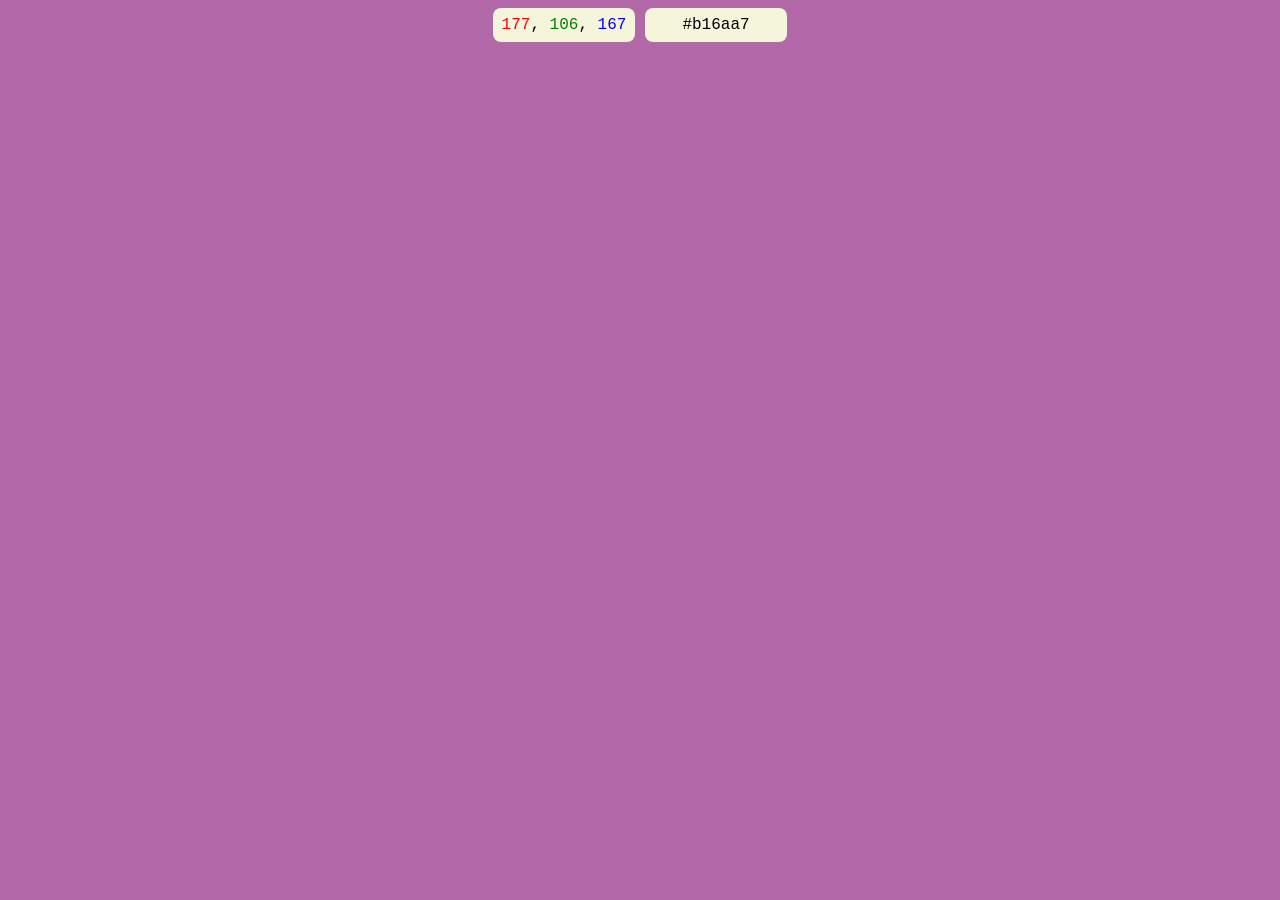
==== index.html @ 0374bac3 "Initial commit" ====
<!DOCTYPE html>
<html lang="en">

<head>
  <meta charset="UTF-8" />
  <meta name="viewport" content="width=device-width, initial-scale=1.0" />
  <link rel="icon"
    href="data:image/svg+xml,<svg xmlns=%22http://www.w3.org/2000/svg%22 viewBox=%220 0 100 100%22><text y=%22.9em%22 font-size=%2290%22>🎨</text></svg>" />
  <title>Find-a-Color</title>
  <style>
    body {
      text-align: center;
      font-family: ui-monospace,
        Menlo, Monaco,
        "Cascadia Mono", "Segoe UI Mono",
        "Roboto Mono",
        "Oxygen Mono",
        "Ubuntu Mono",
        "Source Code Pro",
        "Fira Mono",
        "Droid Sans Mono",
        "Consolas", "Courier New", monospace;
    }

    .box {
      background-color: beige;
      padding: 0.5rem;
      border-radius: 0.5rem;
      width: 10%;
      margin: auto;
      display: inline-block;
    }

    #color-red {
      color: red;
    }

    #color-green {
      color: green;
    }

    #color-blue {
      color: blue;
    }
  </style>
  <script src="./main.js" defer></script>
</head>

<body>
  <div class="box"><span id="color-red" contenteditable="plaintext-only"></span>, <span id="color-green"
      contenteditable="plaintext-only"></span>, <span id="color-blue" contenteditable="plaintext-only"></span></div>
  <div class="box" id="color-hex" contenteditable="plaintext-only" spellcheck="false"></div>
  <div style="height: 100%;"></div>
</body>

</html>
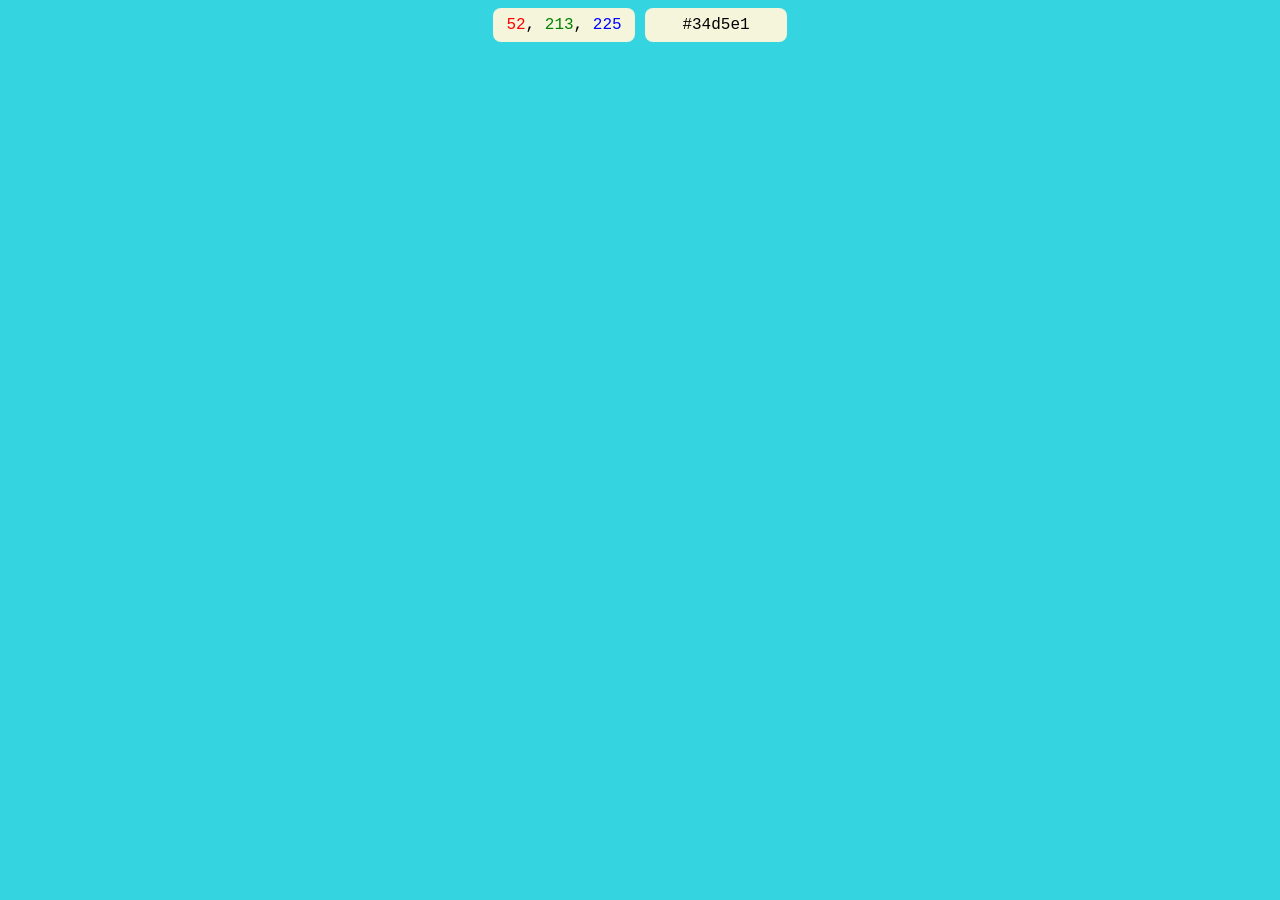
==== commit 25bdf8fe: "improve mobile layout" ====
--- a/index.html
+++ b/index.html
@@ -31,6 +31,12 @@
       display: inline-block;
     }
 
+    @media screen and (max-width: 600px) {
+      .box {
+        width: 40%;
+      }
+    }
+
     #color-red {
       color: red;
     }
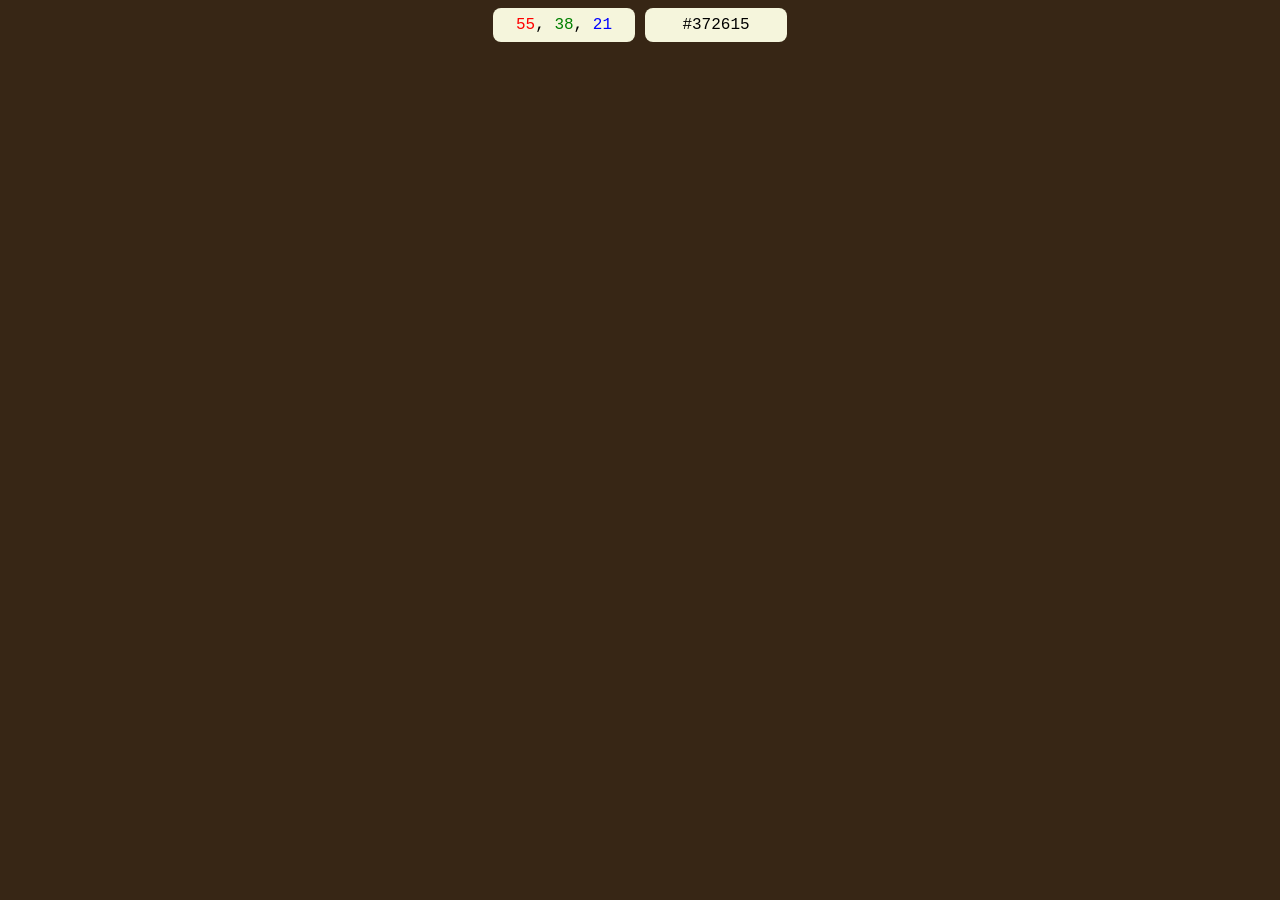
==== commit 16725a88: "fix bad input validation" ====
--- a/index.html
+++ b/index.html
@@ -7,48 +7,7 @@
   <link rel="icon"
     href="data:image/svg+xml,<svg xmlns=%22http://www.w3.org/2000/svg%22 viewBox=%220 0 100 100%22><text y=%22.9em%22 font-size=%2290%22>🎨</text></svg>" />
   <title>Find-a-Color</title>
-  <style>
-    body {
-      text-align: center;
-      font-family: ui-monospace,
-        Menlo, Monaco,
-        "Cascadia Mono", "Segoe UI Mono",
-        "Roboto Mono",
-        "Oxygen Mono",
-        "Ubuntu Mono",
-        "Source Code Pro",
-        "Fira Mono",
-        "Droid Sans Mono",
-        "Consolas", "Courier New", monospace;
-    }
-
-    .box {
-      background-color: beige;
-      padding: 0.5rem;
-      border-radius: 0.5rem;
-      width: 10%;
-      margin: auto;
-      display: inline-block;
-    }
-
-    @media screen and (max-width: 600px) {
-      .box {
-        width: 40%;
-      }
-    }
-
-    #color-red {
-      color: red;
-    }
-
-    #color-green {
-      color: green;
-    }
-
-    #color-blue {
-      color: blue;
-    }
-  </style>
+  <link rel="stylesheet" href="./index.css">
   <script src="./main.js" defer></script>
 </head>
 
@@ -56,7 +15,6 @@
   <div class="box"><span id="color-red" contenteditable="plaintext-only"></span>, <span id="color-green"
       contenteditable="plaintext-only"></span>, <span id="color-blue" contenteditable="plaintext-only"></span></div>
   <div class="box" id="color-hex" contenteditable="plaintext-only" spellcheck="false"></div>
-  <div style="height: 100%;"></div>
 </body>
 
 </html>
--- a/index.css
+++ b/index.css
@@ -0,0 +1,45 @@
+body {
+  text-align: center;
+  font-family: ui-monospace, Menlo, Monaco, "Cascadia Mono", "Segoe UI Mono",
+    "Roboto Mono", "Oxygen Mono", "Ubuntu Mono", "Source Code Pro", "Fira Mono",
+    "Droid Sans Mono", "Consolas", "Courier New", monospace;
+}
+
+.box {
+  background-color: beige;
+  padding: 0.5rem;
+  border-radius: 0.5rem;
+  width: 10%;
+  margin: auto;
+  display: inline-block;
+}
+
+@media screen and (max-width: 600px) {
+  .box {
+    width: 40%;
+  }
+}
+
+#color-red {
+  color: red;
+}
+
+#color-green {
+  color: green;
+}
+
+#color-blue {
+  color: blue;
+}
+
+.invisible-input {
+  background: transparent;
+  border: none;
+  float: left;
+}
+
+.inline-group {
+  display: flex;
+  flex-flow: row wrap;
+  align-items: center;
+}
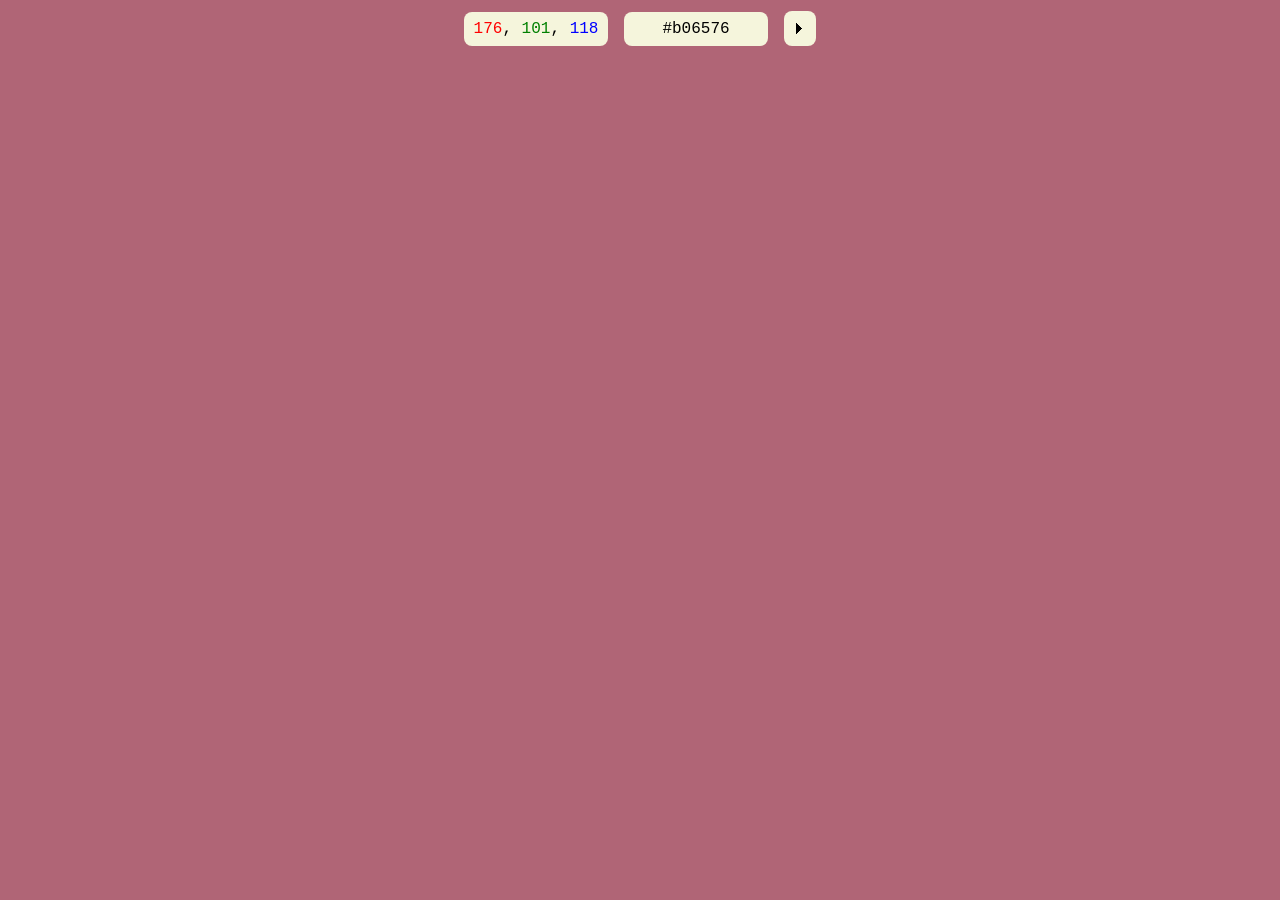
==== commit f49acab6: "add slideshow mode and auto text highlight" ====
--- a/index.html
+++ b/index.html
@@ -12,9 +12,10 @@
 </head>
 
 <body>
-  <div class="box"><span id="color-red" contenteditable="plaintext-only"></span>, <span id="color-green"
-      contenteditable="plaintext-only"></span>, <span id="color-blue" contenteditable="plaintext-only"></span></div>
-  <div class="box" id="color-hex" contenteditable="plaintext-only" spellcheck="false"></div>
+    <div class="box box-wide"><span id="color-red" contenteditable="plaintext-only"></span>, <span id="color-green"
+        contenteditable="plaintext-only"></span>, <span id="color-blue" contenteditable="plaintext-only"></span></div>
+    <div class="box box-wide" id="color-hex" contenteditable="plaintext-only" spellcheck="false"></div>
+    <button class="box" id="play-btn">⏵</button>
 </body>
 
 </html>
--- a/index.css
+++ b/index.css
@@ -1,23 +1,39 @@
 body {
-  text-align: center;
   font-family: ui-monospace, Menlo, Monaco, "Cascadia Mono", "Segoe UI Mono",
     "Roboto Mono", "Oxygen Mono", "Ubuntu Mono", "Source Code Pro", "Fira Mono",
     "Droid Sans Mono", "Consolas", "Courier New", monospace;
+  text-align: center;
 }
 
 .box {
   background-color: beige;
   padding: 0.5rem;
   border-radius: 0.5rem;
-  width: 10%;
-  margin: auto;
+  margin: 0.2rem;
+  min-width: 2rem;
   display: inline-block;
 }
 
-@media screen and (max-width: 600px) {
-  .box {
-    width: 40%;
-  }
+.box-wide {
+  width: 8rem;
+}
+
+.box:focus {
+  outline: none;
+}
+
+button {
+  border: none;
+  font-family: ui-monospace, Menlo, Monaco, "Cascadia Mono", "Segoe UI Mono",
+    "Roboto Mono", "Oxygen Mono", "Ubuntu Mono", "Source Code Pro", "Fira Mono",
+    "Droid Sans Mono", "Consolas", "Courier New", monospace;
+  font-size: 1rem;
+}
+button:hover {
+  opacity: 90%;
+}
+button:active {
+  opacity: 70%;
 }
 
 #color-red {
@@ -30,16 +46,4 @@
 
 #color-blue {
   color: blue;
-}
-
-.invisible-input {
-  background: transparent;
-  border: none;
-  float: left;
-}
-
-.inline-group {
-  display: flex;
-  flex-flow: row wrap;
-  align-items: center;
 }
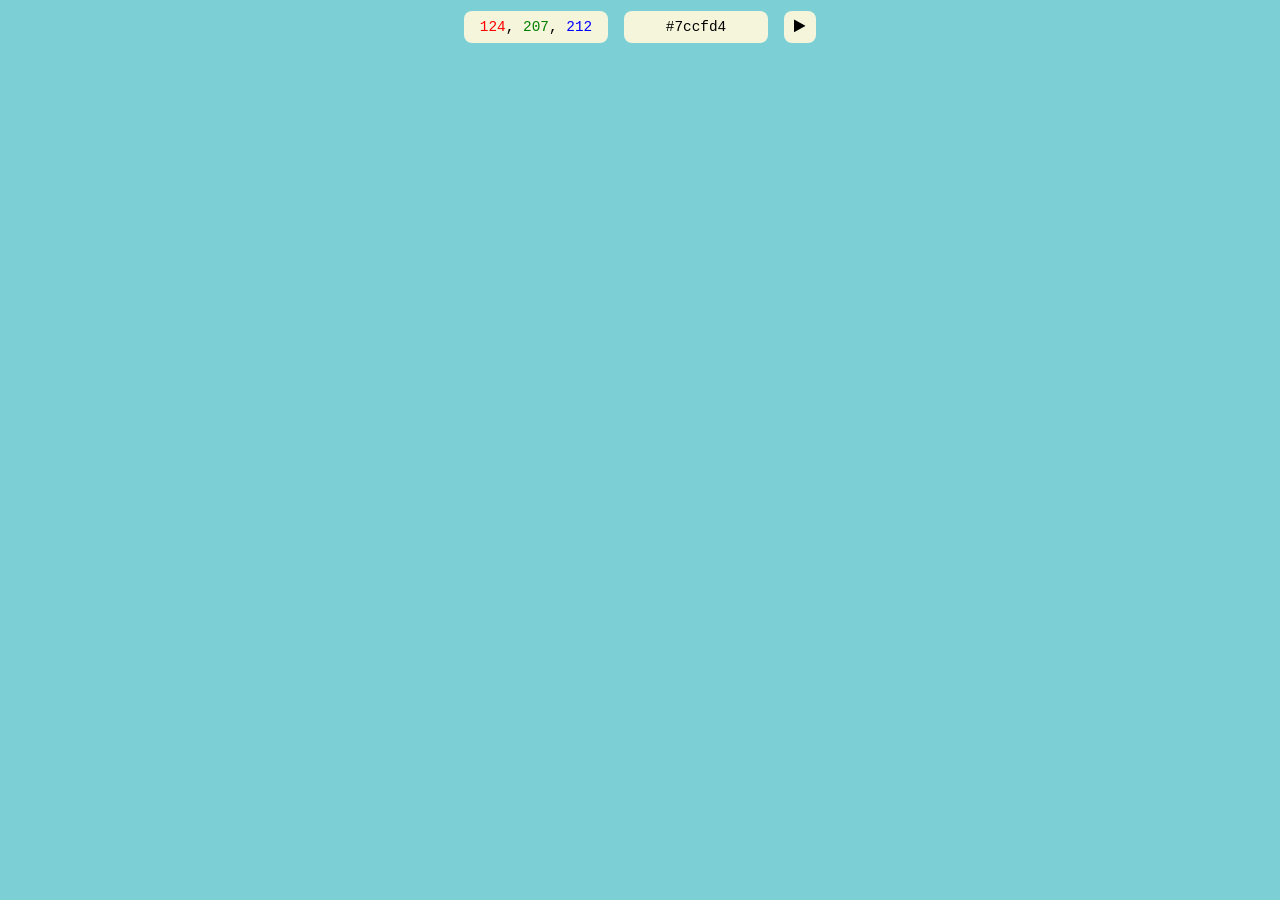
==== commit 8d1aee82: "improve mobile layout, update play button icons" ====
--- a/index.html
+++ b/index.html
@@ -8,14 +8,15 @@
     href="data:image/svg+xml,<svg xmlns=%22http://www.w3.org/2000/svg%22 viewBox=%220 0 100 100%22><text y=%22.9em%22 font-size=%2290%22>🎨</text></svg>" />
   <title>Find-a-Color</title>
   <link rel="stylesheet" href="./index.css">
+  <link rel="stylesheet" href="https://cdnjs.cloudflare.com/ajax/libs/font-awesome/4.7.0/css/font-awesome.min.css">
   <script src="./main.js" defer></script>
 </head>
 
 <body>
-    <div class="box box-wide"><span id="color-red" contenteditable="plaintext-only"></span>, <span id="color-green"
-        contenteditable="plaintext-only"></span>, <span id="color-blue" contenteditable="plaintext-only"></span></div>
-    <div class="box box-wide" id="color-hex" contenteditable="plaintext-only" spellcheck="false"></div>
-    <button class="box" id="play-btn">⏵</button>
+  <div class="box box-wide"><span id="color-red" contenteditable="plaintext-only"></span>, <span id="color-green"
+      contenteditable="plaintext-only"></span>, <span id="color-blue" contenteditable="plaintext-only"></span></div>
+  <div class="box box-wide" id="color-hex" contenteditable="plaintext-only" spellcheck="false"></div>
+  <button class="box" id="play-btn"><i class="fa fa-play"></i></button>
 </body>
 
 </html>
--- a/index.css
+++ b/index.css
@@ -7,6 +7,7 @@
 
 .box {
   background-color: beige;
+  font-size: 0.9rem;
   padding: 0.5rem;
   border-radius: 0.5rem;
   margin: 0.2rem;
@@ -27,8 +28,8 @@
   font-family: ui-monospace, Menlo, Monaco, "Cascadia Mono", "Segoe UI Mono",
     "Roboto Mono", "Oxygen Mono", "Ubuntu Mono", "Source Code Pro", "Fira Mono",
     "Droid Sans Mono", "Consolas", "Courier New", monospace;
-  font-size: 1rem;
 }
+
 button:hover {
   opacity: 90%;
 }
@@ -46,4 +47,4 @@
 
 #color-blue {
   color: blue;
-}+}   
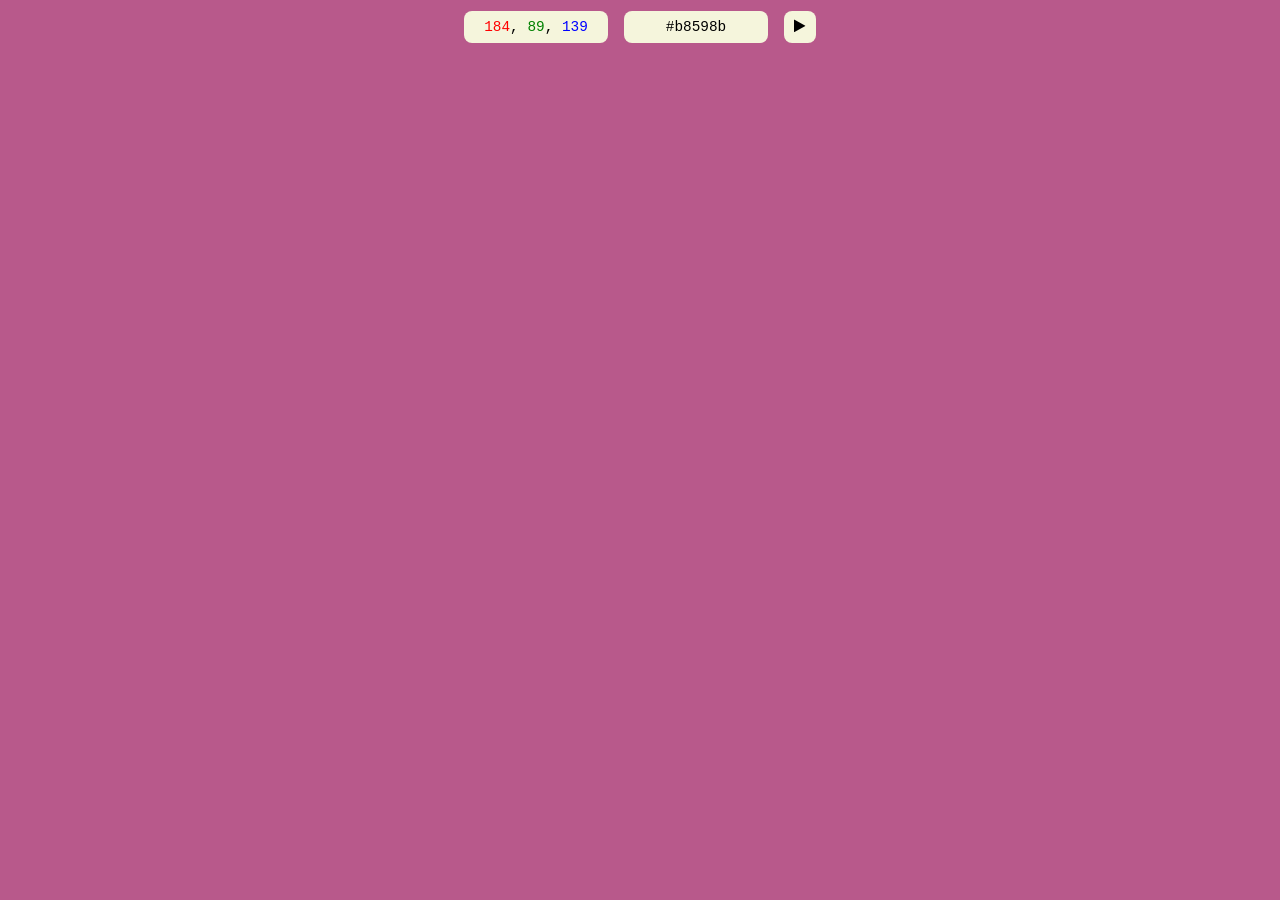
==== commit fd336d82: "Changed name of the project!" ====
--- a/index.html
+++ b/index.html
@@ -6,7 +6,7 @@
   <meta name="viewport" content="width=device-width, initial-scale=1.0" />
   <link rel="icon"
     href="data:image/svg+xml,<svg xmlns=%22http://www.w3.org/2000/svg%22 viewBox=%220 0 100 100%22><text y=%22.9em%22 font-size=%2290%22>🎨</text></svg>" />
-  <title>Find-a-Color</title>
+  <title>16,777,216</title>
   <link rel="stylesheet" href="./index.css">
   <link rel="stylesheet" href="https://cdnjs.cloudflare.com/ajax/libs/font-awesome/4.7.0/css/font-awesome.min.css">
   <script src="./main.js" defer></script>
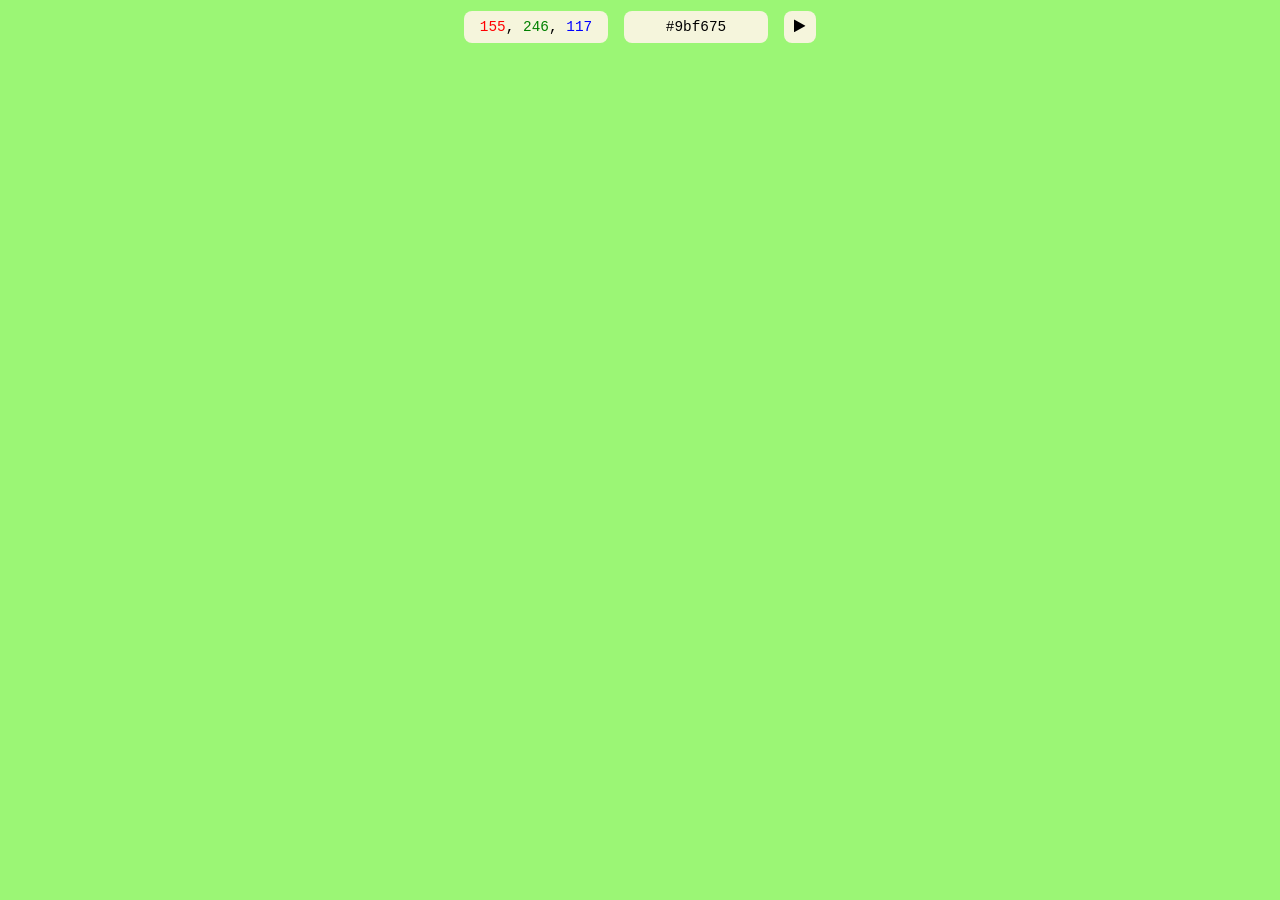
==== commit 978f1def: "add meta tags" ====
--- a/index.html
+++ b/index.html
@@ -2,10 +2,13 @@
 <html lang="en">
 
 <head>
-  <meta charset="UTF-8" />
-  <meta name="viewport" content="width=device-width, initial-scale=1.0" />
+  <meta charset="UTF-8">
+  <meta name="viewport" content="width=device-width, initial-scale=1.0">
+  <meta name="description" content="A tool for finding (random) colors you like.">
+  <meta name="author" content="telecter">
+
   <link rel="icon"
-    href="data:image/svg+xml,<svg xmlns=%22http://www.w3.org/2000/svg%22 viewBox=%220 0 100 100%22><text y=%22.9em%22 font-size=%2290%22>🎨</text></svg>" />
+    href="data:image/svg+xml,<svg xmlns=%22http://www.w3.org/2000/svg%22 viewBox=%220 0 100 100%22><text y=%22.9em%22 font-size=%2290%22>🎨</text></svg>">
   <title>16,777,216</title>
   <link rel="stylesheet" href="./index.css">
   <link rel="stylesheet" href="https://cdnjs.cloudflare.com/ajax/libs/font-awesome/4.7.0/css/font-awesome.min.css">
--- a/index.css
+++ b/index.css
@@ -47,4 +47,4 @@
 
 #color-blue {
   color: blue;
-}   +}
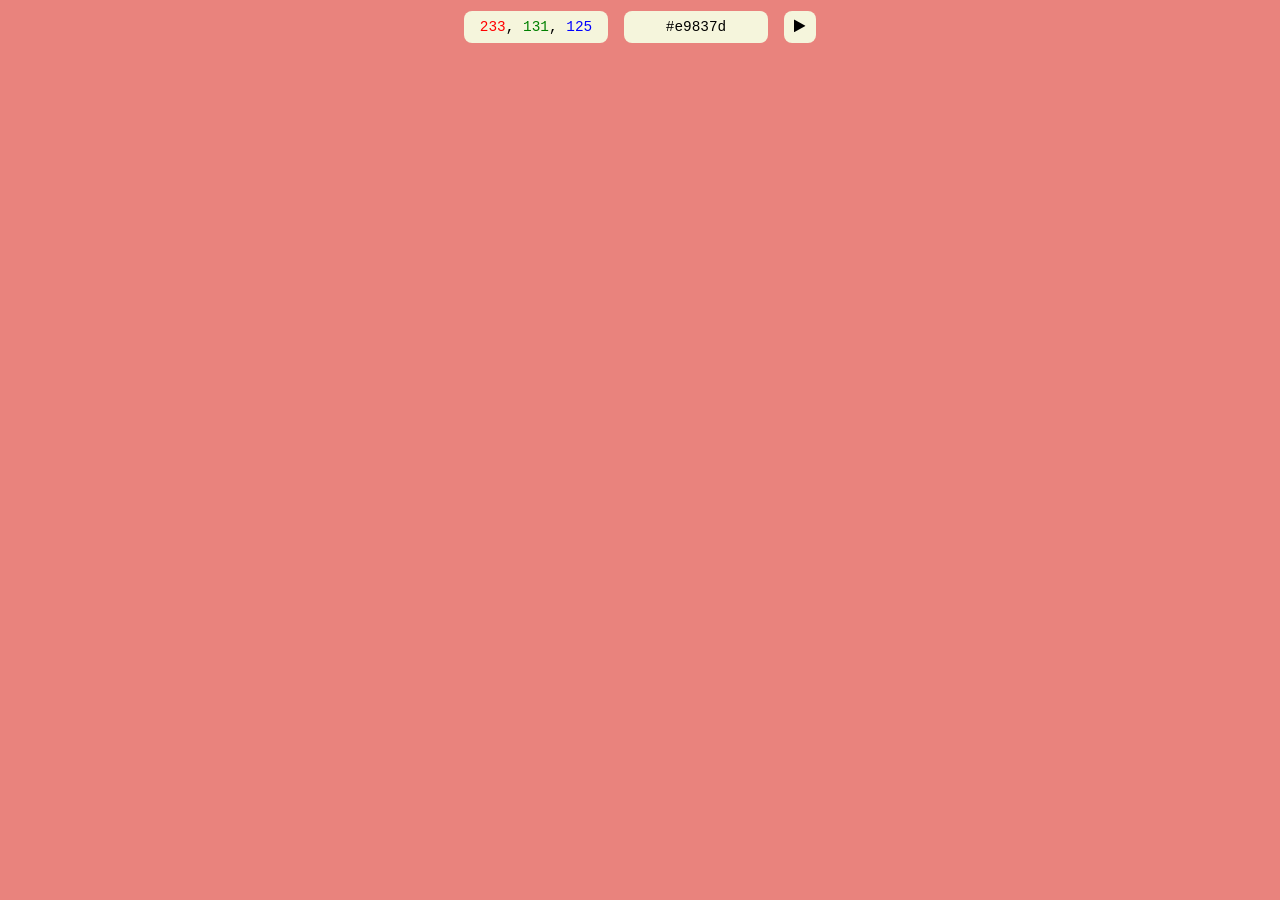
==== commit d3085b42: "Rename project again" ====
--- a/index.html
+++ b/index.html
@@ -9,7 +9,7 @@
 
   <link rel="icon"
     href="data:image/svg+xml,<svg xmlns=%22http://www.w3.org/2000/svg%22 viewBox=%220 0 100 100%22><text y=%22.9em%22 font-size=%2290%22>🎨</text></svg>">
-  <title>16,777,216</title>
+  <title>colors</title>
   <link rel="stylesheet" href="./index.css">
   <link rel="stylesheet" href="https://cdnjs.cloudflare.com/ajax/libs/font-awesome/4.7.0/css/font-awesome.min.css">
   <script src="./main.js" defer></script>
